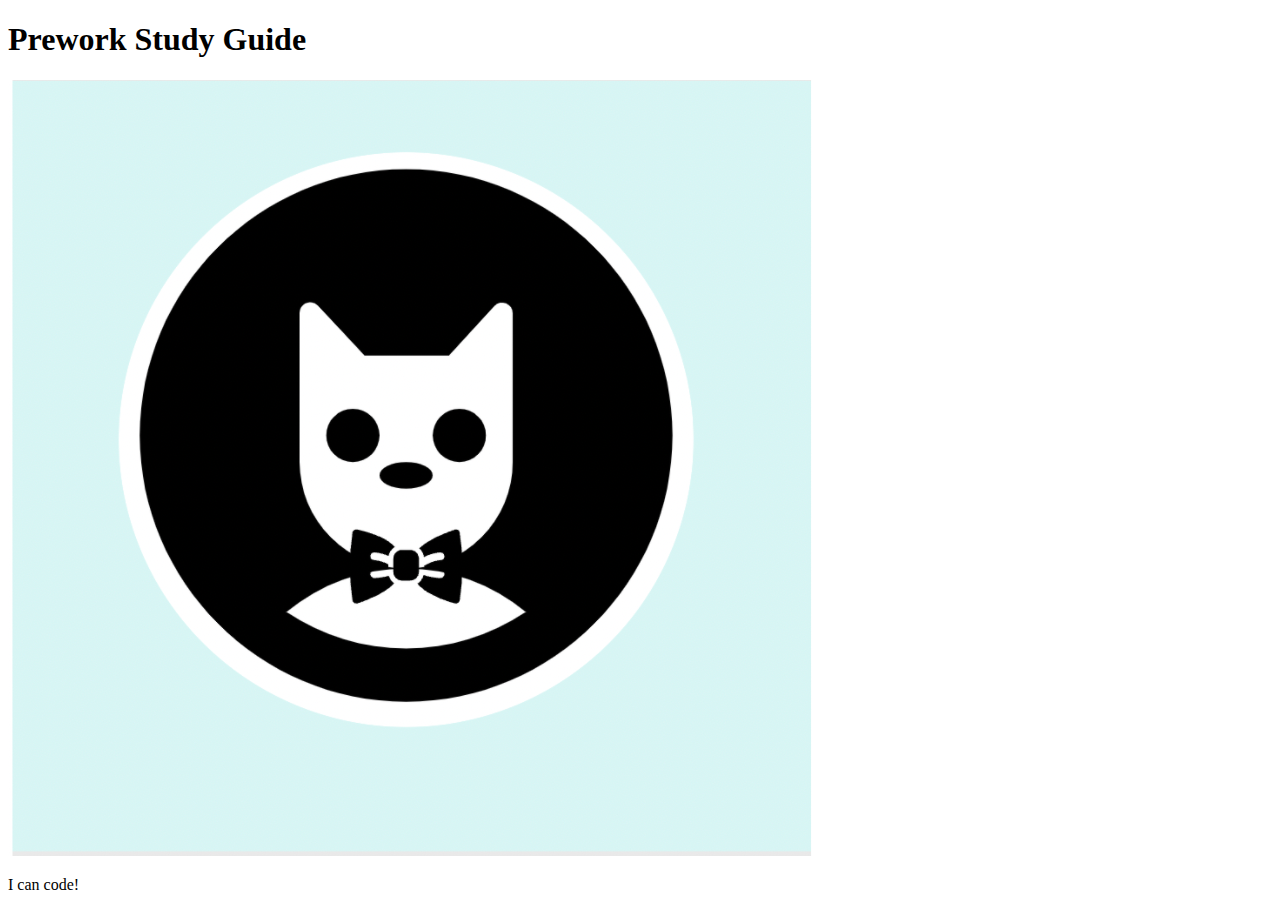
==== prework-study-guide/index.html @ ac802347 "fixed bug in html main file header" ====
<!DOCTYPE html>
<html lang="en">
  <head>
    <meta charset="UTF-8" />
    <meta http-equiv="X-UA-Compatible" content="IE=edge" />
    <meta name="viewport" content="width=device-width, initial-scale=1.0" />
    <title>Prework Study Guide</title>
  </head>
  <body>
    <header id="header">
      <h1>Prework Study Guide</h1>
      <img src="./assets/bowtie-cat.png" alt="Profile image of cat wearing a bow tie." />
    </header>
    <main>
      <!-- Student code goes here -->
    </main>

    <footer>
      <p>I can code!</p>
    </footer>
  </body>
</html>
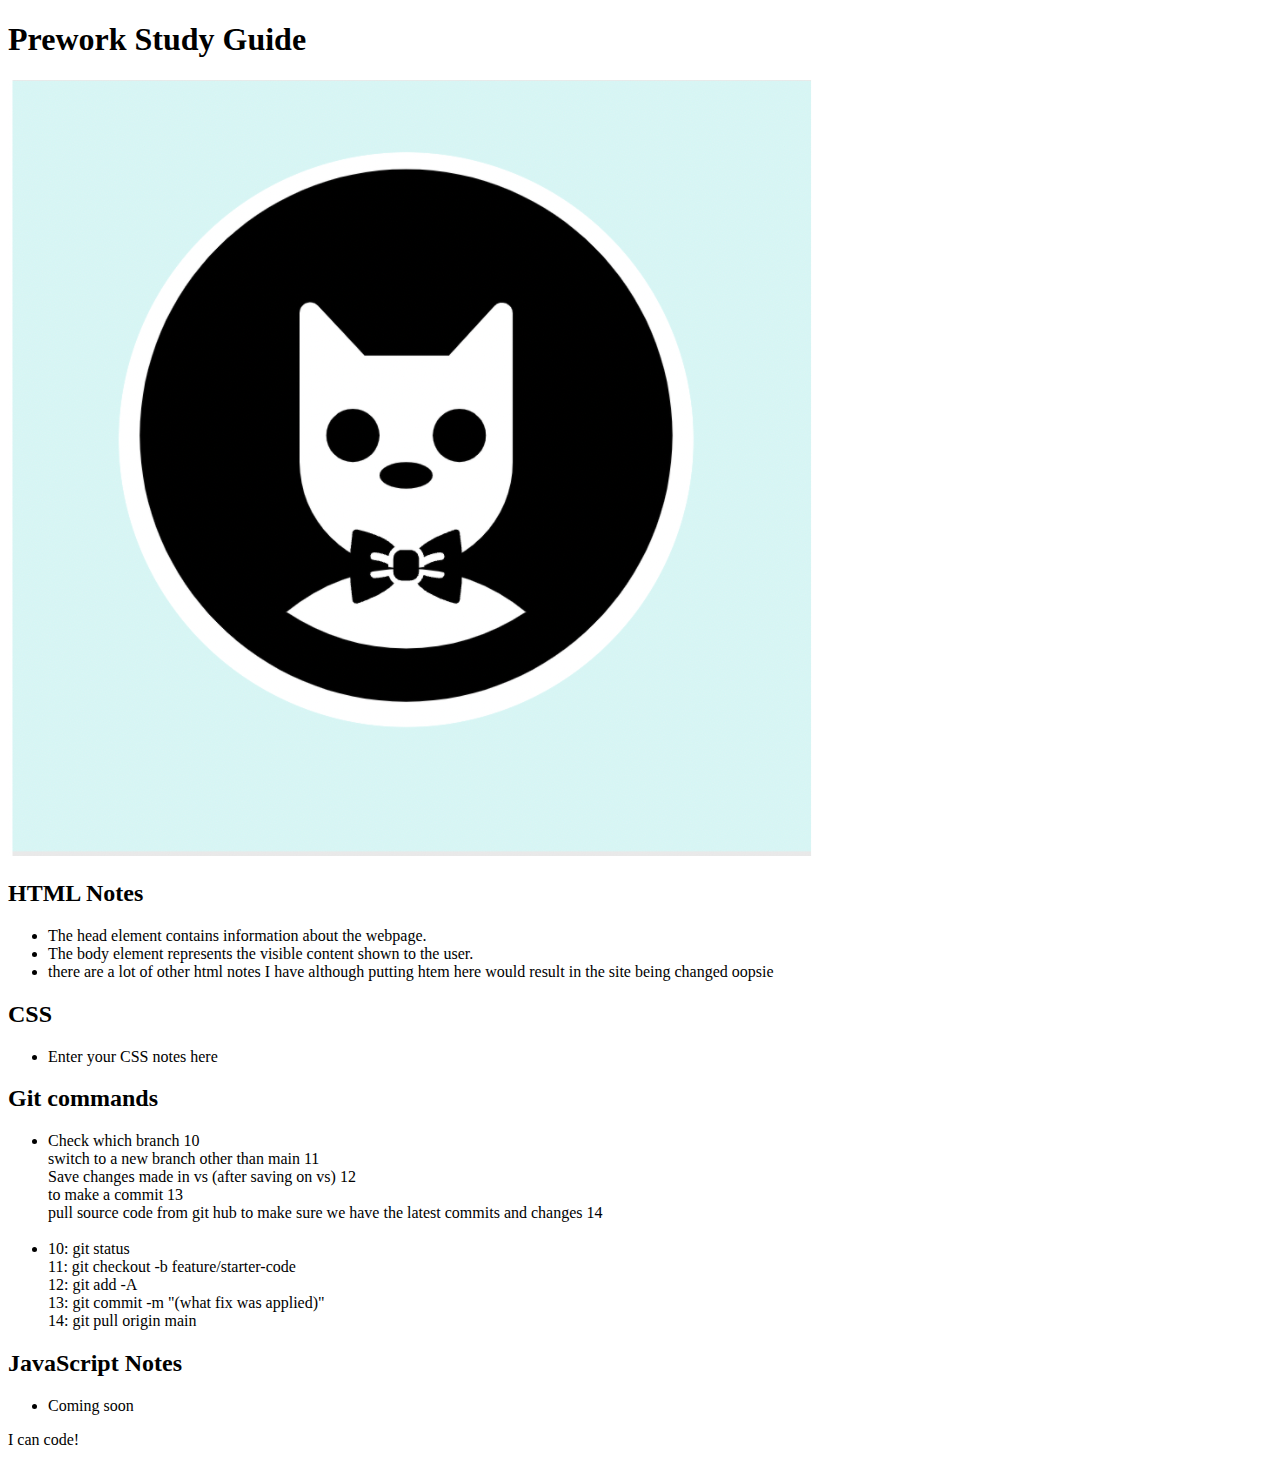
==== commit 84c8db40: "Added HTML Structure , notes and headings as well as text" ====
--- a/prework-study-guide/index.html
+++ b/prework-study-guide/index.html
@@ -12,7 +12,72 @@
       <img src="./assets/bowtie-cat.png" alt="Profile image of cat wearing a bow tie." />
     </header>
     <main>
-      <!-- Student code goes here -->
+      <section class="card" id="html-section">
+        <h2>HTML Notes</h2>
+        <ul>
+          <li>The head element contains information about the webpage.</li>
+          <li>The body element represents the visible content shown to the user.</li>
+          <li>there are a lot of other html notes I have although putting htem here would result in the site being changed oopsie</li>
+        </ul>
+      </section>
+   
+      <section class="card" id="css-section">
+        <h2>CSS</h2>
+     <ul>
+       <li>Enter your CSS notes here</li>
+     </ul>
+      </section>
+   
+      <section class="card" id="git-section">
+        <h2>Git commands</h2>
+     <ul>
+       <li>
+        Check which branch 10
+
+        <br />
+
+switch to a new branch other than main 11
+
+<br />
+
+Save changes made in vs (after saving on vs) 12
+
+<br />
+
+to make a commit 13
+
+<br />
+
+pull source code from git hub to make sure we have the latest commits and changes 14</li>
+
+<br />
+
+<li>10: git status
+
+  <br />
+
+11: git checkout -b feature/starter-code
+
+<br />
+
+12: git add -A
+
+<br />
+
+13: git commit -m "(what fix was applied)"
+
+<br />
+
+14: git pull origin main </li>
+     </ul>
+      </section>
+   
+      <section class="card" id="javascript-section">
+        <h2>JavaScript Notes</h2>
+        <ul>
+          <li>Coming soon</li>
+        </ul>
+      </section>
     </main>
 
     <footer>
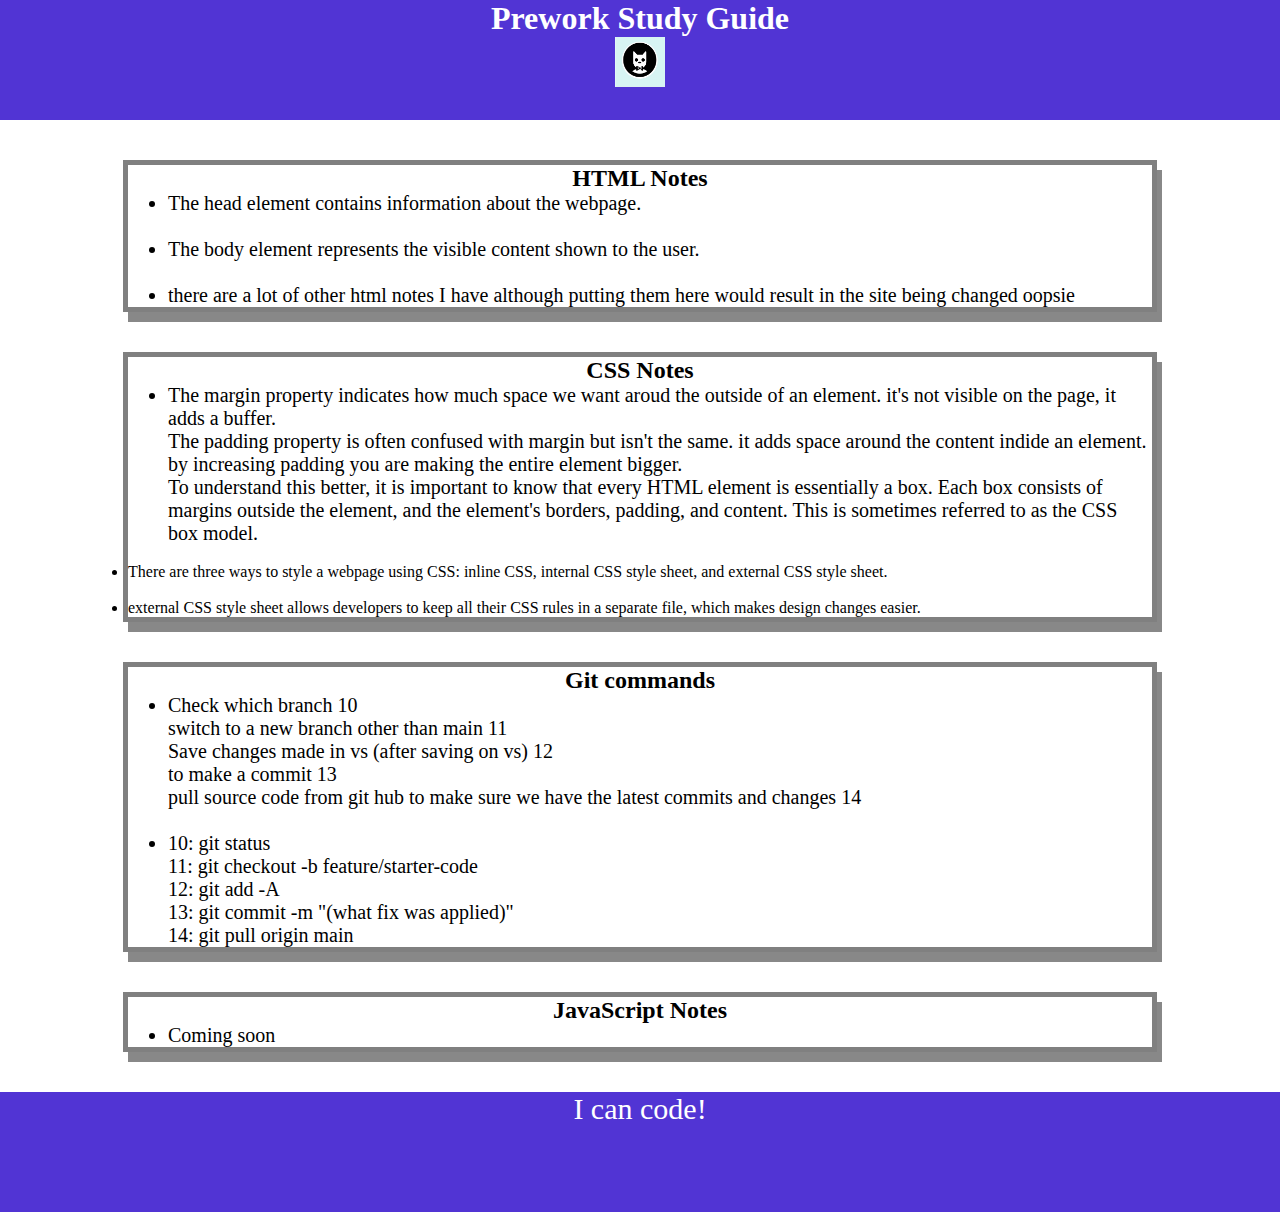
==== commit 81d56b6e: "added CSS and Styling, Fixed typos and added Line spacing" ====
--- a/prework-study-guide/index.html
+++ b/prework-study-guide/index.html
@@ -4,6 +4,7 @@
     <meta charset="UTF-8" />
     <meta http-equiv="X-UA-Compatible" content="IE=edge" />
     <meta name="viewport" content="width=device-width, initial-scale=1.0" />
+    <link rel="stylesheet" href="./assets/style.css">
     <title>Prework Study Guide</title>
   </head>
   <body>
@@ -16,16 +17,34 @@
         <h2>HTML Notes</h2>
         <ul>
           <li>The head element contains information about the webpage.</li>
+          <br />
           <li>The body element represents the visible content shown to the user.</li>
-          <li>there are a lot of other html notes I have although putting htem here would result in the site being changed oopsie</li>
+          <br />
+          <li>there are a lot of other html notes I have although putting them here would result in the site being changed oopsie</li>
         </ul>
       </section>
    
       <section class="card" id="css-section">
-        <h2>CSS</h2>
+        <h2>CSS Notes</h2>
      <ul>
-       <li>Enter your CSS notes here</li>
+       <li>The margin property indicates how much space we want aroud the outside of an element.  it's not visible on the page, it adds a buffer.
+
+        <br />
+
+        The padding property is often confused with margin but isn't the same. it adds space around the content indide an element. by increasing padding you are making the entire element bigger.
+        <br />
+        To understand this better, it is important to know that every HTML element is essentially a box. Each box consists of margins outside the element, and the element's borders, padding, and content. This is sometimes referred to as the CSS box model. </li>
      </ul>
+
+   <br />
+
+   <li>There are three ways to style a webpage using CSS: inline CSS, internal CSS style sheet, and external CSS style sheet. 
+  </li>
+  
+  <br />
+
+  <li>external CSS style sheet allows developers to keep all their CSS rules in a separate file, which makes design changes easier.
+    </li>
       </section>
    
       <section class="card" id="git-section">
--- a/prework-study-guide/assets/style.css
+++ b/prework-study-guide/assets/style.css
@@ -0,0 +1,43 @@
+* {
+    margin: 0;
+    padding: 0;
+}
+header,
+
+footer {
+    width: 100%;
+    height: 120px;
+    background-color: rgba(49, 14, 204, 0.842);
+    color: rgb(255, 255, 255);
+}
+
+h1,
+h2 {
+    text-align: center;
+}
+
+img {
+    display: block;
+    height: 50px;
+    width: 50px;
+    margin-left: auto;
+    margin-right: auto;
+}
+
+ul {
+    padding-left: 40px;
+    font-size: 20px;
+}
+
+p {
+    text-align: center;
+    font-size: 30px;
+  }
+
+  .card {
+    width: 80%;
+    margin: 40px auto;
+    border: 5px solid gray;
+    box-shadow: 5px 10px #888888;
+  }
+  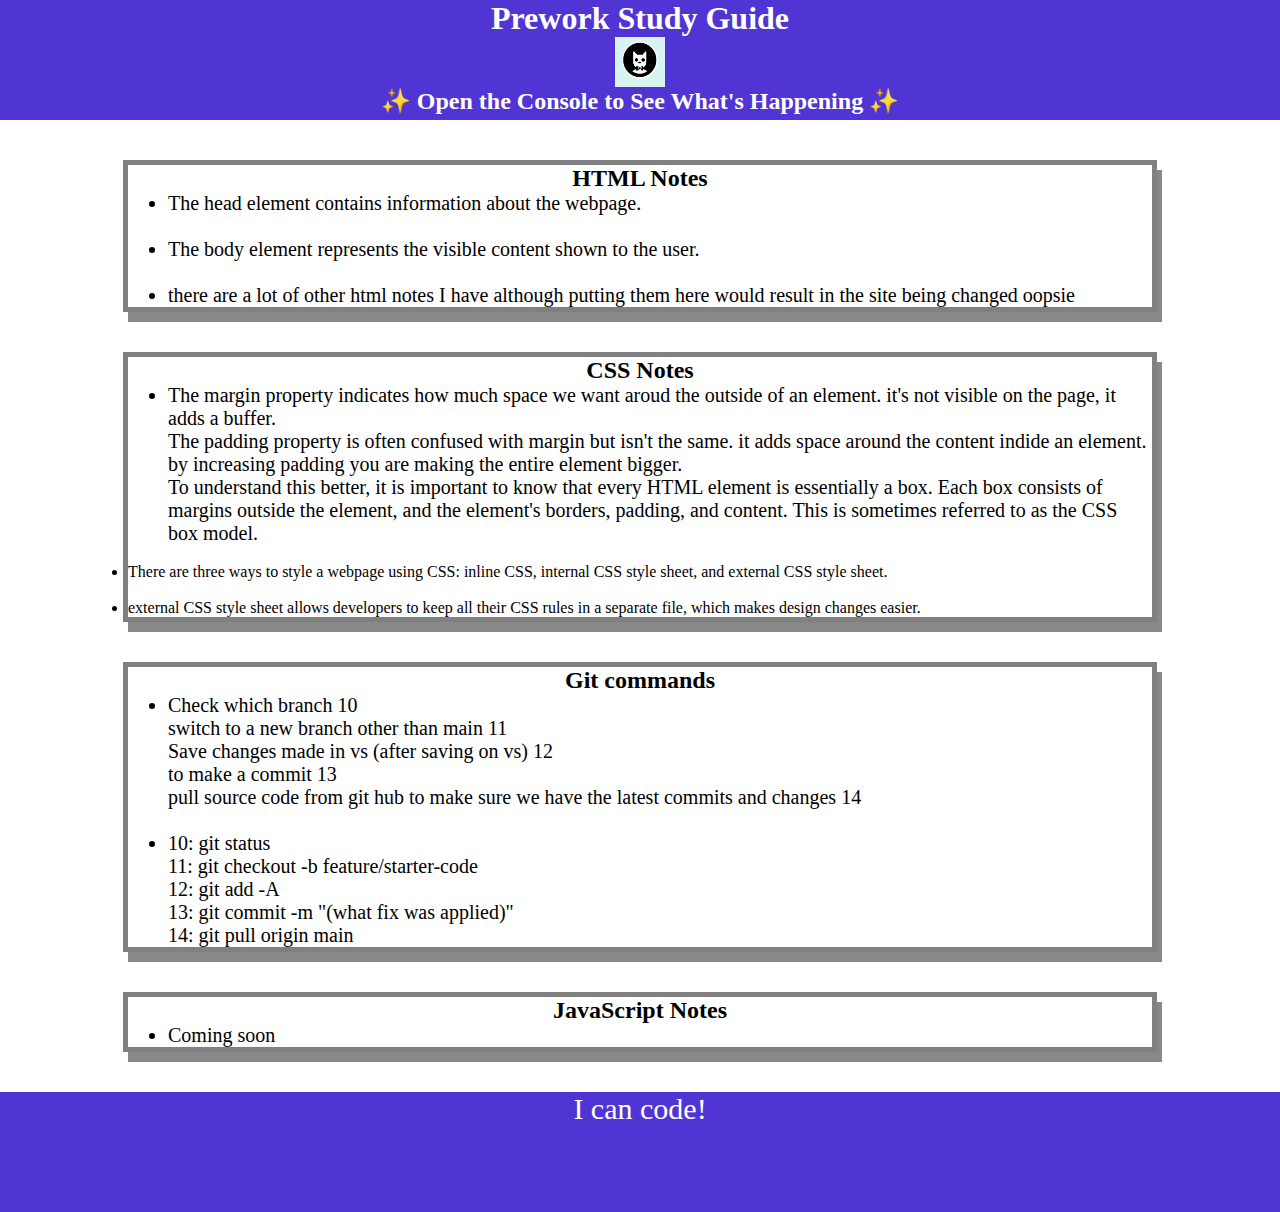
==== commit f7c09130: "Added Javascript and some logistics" ====
--- a/prework-study-guide/index.html
+++ b/prework-study-guide/index.html
@@ -11,6 +11,7 @@
     <header id="header">
       <h1>Prework Study Guide</h1>
       <img src="./assets/bowtie-cat.png" alt="Profile image of cat wearing a bow tie." />
+      <h2>✨ Open the Console to See What's Happening ✨</h2>
     </header>
     <main>
       <section class="card" id="html-section">
@@ -102,5 +103,6 @@
     <footer>
       <p>I can code!</p>
     </footer>
+    <script src="./assets/script.js"></script>
   </body>
 </html>
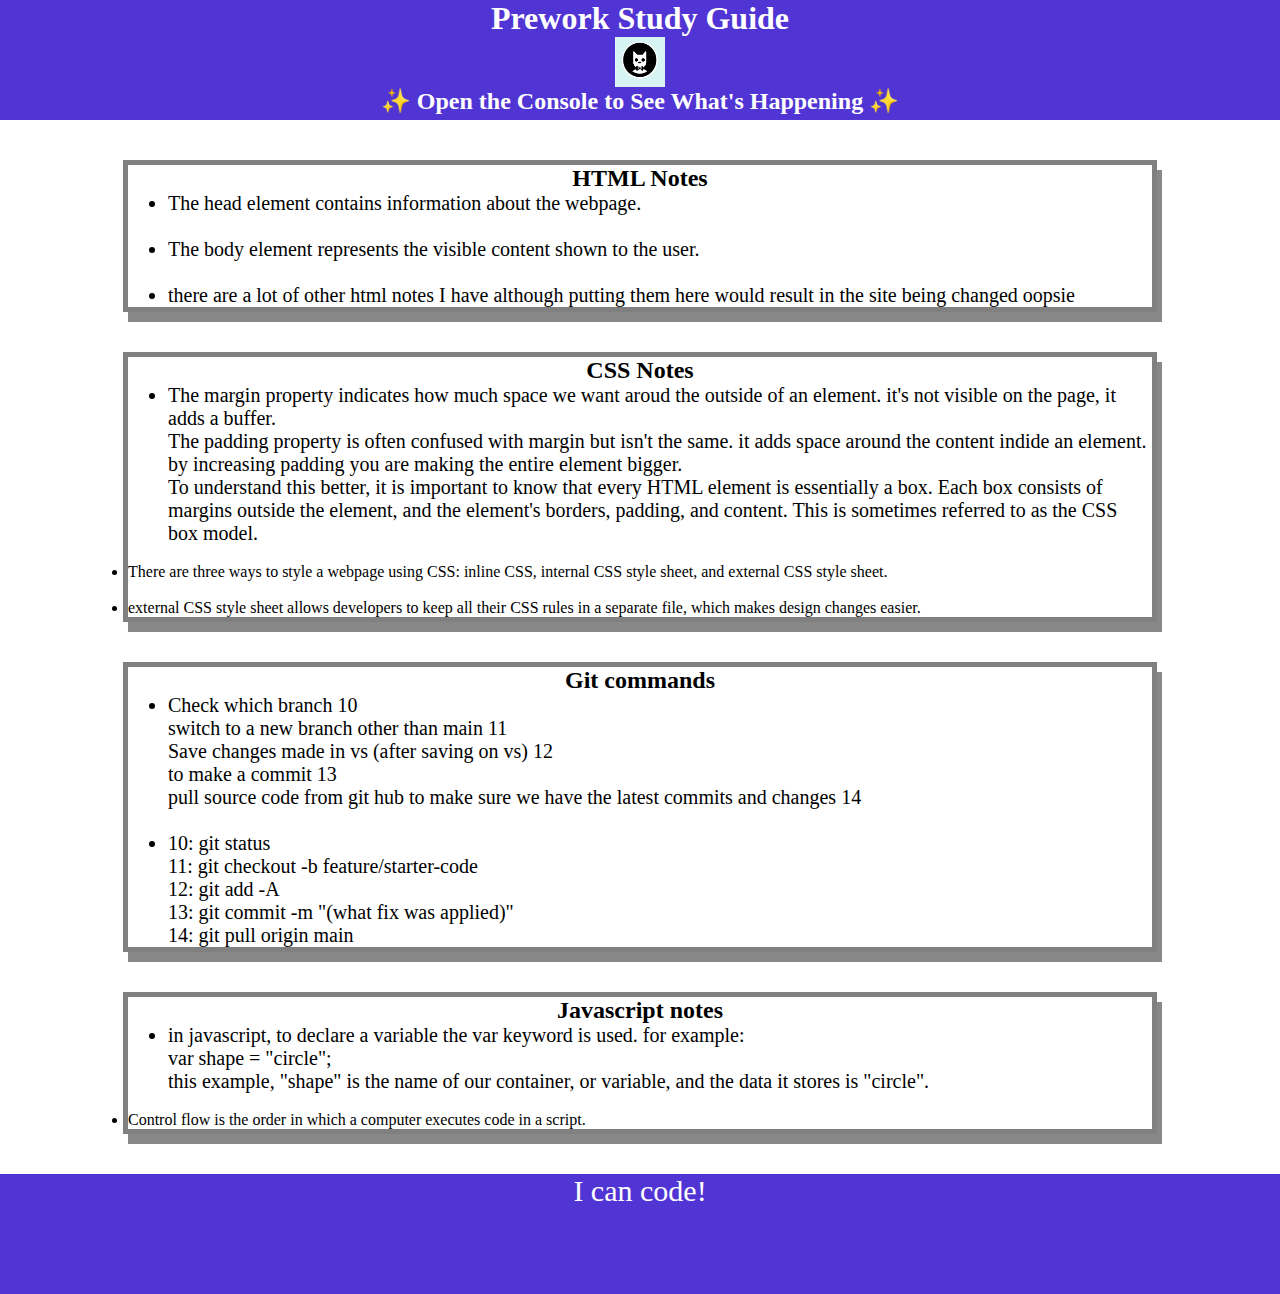
==== commit 844aef51: "added more javascript and interactivity" ====
--- a/prework-study-guide/index.html
+++ b/prework-study-guide/index.html
@@ -93,10 +93,16 @@
       </section>
    
       <section class="card" id="javascript-section">
-        <h2>JavaScript Notes</h2>
+        <h2>Javascript notes</h2>
         <ul>
-          <li>Coming soon</li>
+          <li>in javascript, to declare a variable the var keyword is used. for example:
+<br />
+            var shape = "circle";
+            <br />
+             this example, "shape" is the name of our container, or variable, and the data it stores is "circle".</li>
         </ul>
+<br />
+        <li>Control flow is the order in which a computer executes code in a script.</li>
       </section>
     </main>
 
